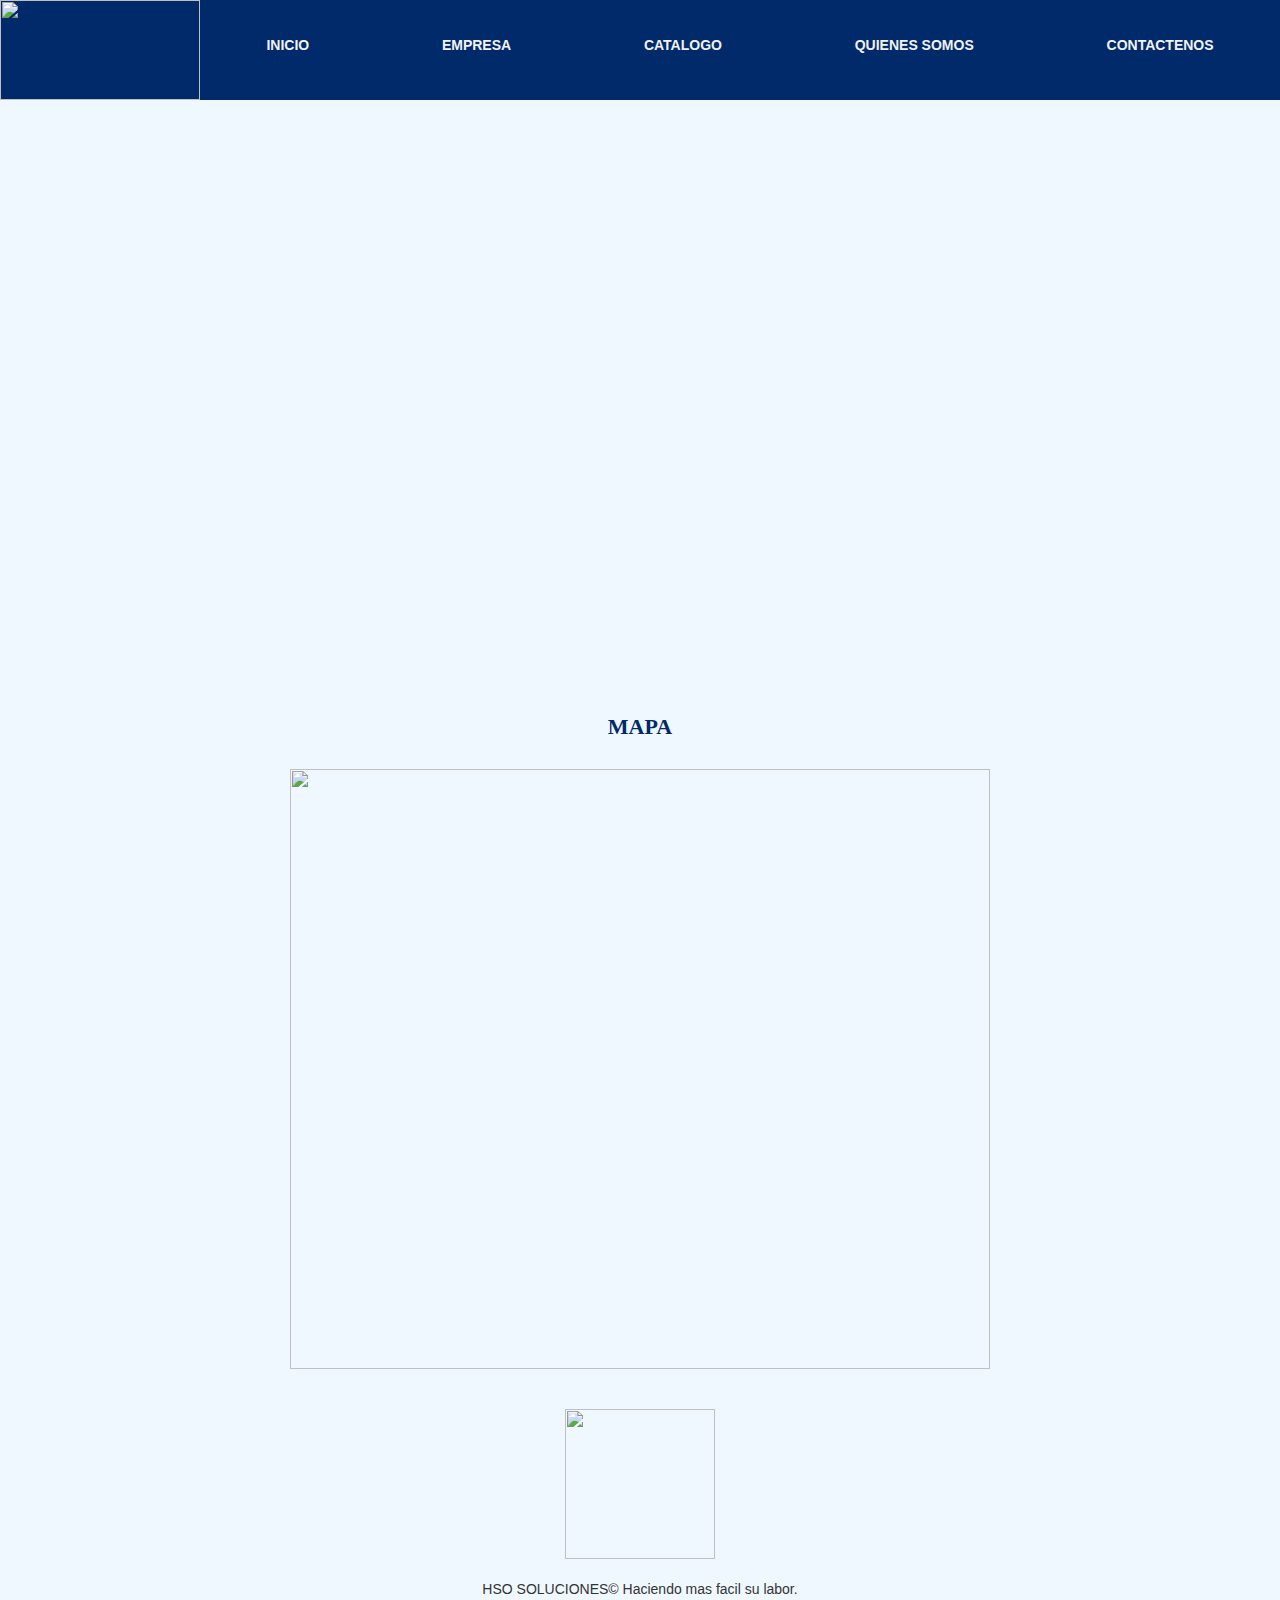
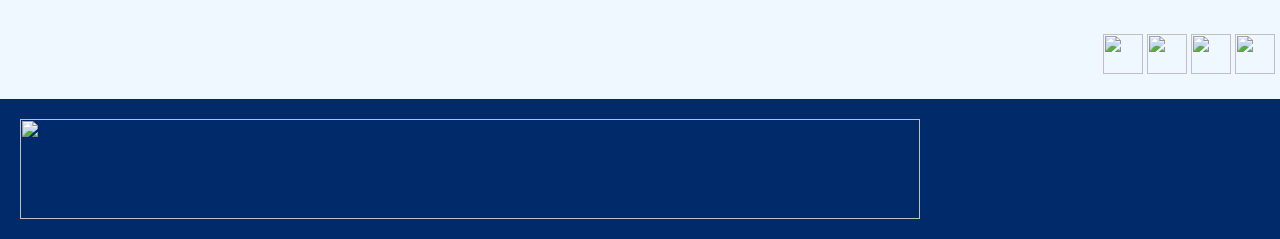
==== contactenos.html @ bebb4a22 "Merge pull request #2 from frontendpolitecnico2021/david" ====
<!DOCTYPE html>
<html>

<head>
    <meta charset="utf-8">
    <meta http-equiv="X-UA-Compatible" content="IE=edge, chrome">
    <title>HSO SOLUCIONES</title>
    <meta name="description" content="Contactenos">
    <link rel="stylesheet" href="https://maxcdn.bootstrapcdn.com/bootstrap/3.3.7/css/bootstrap.min.css">
    <link rel="stylesheet" href="main.css">
    <link href="css/estilos.css" rel="stylesheet" type="text/css">


</head>


<body>
    <div id="contenedor">
        <center>
            <table border="0" width="100%">
                <header>
                    <img src="img/LOGO HSO.png" style="width:200px;height:100px"> </a <nav>
                        <ul>
                            <li><button type="button" class="button.white"><a
                                        href="index.html">INICIO</a></button></li>
                            <li><button type="button" class="button.white"><a
                                        href="Empresa.html">EMPRESA</a></button></li>
                            <li><button type="button" class="button.white"><a
                                        href="galeria.html">CATALOGO</a></button></li>
                            <li><button type="button" class="button.white"><a
                                        href="quienes%20somos.html">QUIENES SOMOS</a></button></li>
                            <li><button type="button" class="button.white"><a
                                        href="contactenos.html">CONTACTENOS</a></button></li>
    
                        </ul>
                    </nav>
                </header>


                <tr>
                    <td align="center">

                        <iframe
                            src="https://docs.google.com/forms/d/e/1FAIpQLSeTGRxxDFqNO834pvdYVAnJty0N9b8lM-nuvAd_hJ6Jw9jU0Q/viewform?embedded=true"
                            width="1000" height="600" frameborder="0" marginheight="0"
                            marginwidth="0">Cargando...</iframe>


                    </td>
                </tr>
                <tr>
                    <td align="center">
                        <h4 id="encabezado">MAPA</h4>
                        <BR />
                        <img src="img/mapa.png" width="700px" height="600px">
                        <BR /><BR /><BR />
                        <img src="img/LOGO%20HSO.png" width="150px" height="150px"><BR />
                        <BR />
                        <p>HSO SOLUCIONES© Haciendo mas facil su labor.</p>
                        <BR />
                        <section id="dere">
                            <a href="http://www.facebook.com"><img
                                    src="http://rs754.pbsrc.com/albums/xx190/SallyBakker/FB_button.jpg~c200"
                                    style="width:40px;height:40px"> </a>
                            <a href="https://twitter.com/?lang=es"><img
                                    src="https://elviejodragon.com/wp-content/uploads/2015/01/Logotwitter.png"
                                    style="width:40px;height:40px"> </a>
                            <a href="http://www.youtube.com"><img
                                    src="https://www.gstatic.com/images/icons/material/product/2x/youtube_64dp.png"
                                    style="width:40px;height:40px"> </a>
                            <a href="http://www.flickr.com"><img
                                    src="https://4.bp.blogspot.com/-sUz68BwRQkY/UWHCWzWtR0I/AAAAAAAABEc/lWm4_MCRmjQ/s1600/Flickr_Logo.png"
                                    style="width:40px;height:40px"> </a>
                        </section>
                    </td>



                </tr>

            </table>

        </center>

        <footer><img src="img/footer3.png" align="center" style="width:900px;height:100px;"> </footer>

    </div>
</body>

</html>
---- css/estilos.css ----
html {
    background-color: #f2f2f2;
}

body {
    margin: 0;
}

header {
    background-color: #002A6A;
    display: flex;
    height: 100px;
}

ul {
    display: flex;
    justify-content: space-around;
    align-self: center;
    list-style: none;
    width: 100%;
    padding: 0px;
    
}

li > button {
    background-color: transparent;
    border: 0px;
    font-weight: 600;
    color: #f2f2f2;
}

li > button > a {
    color: #f2f2f2;
}

a{
    text-decoration: none; 
}

#encabezado {
    font-family: verdana;
    font-size:22px;
    font-weight: 600;
    text-align: center;
    color: #002A6A;
}

#encabezado > h3 {
    display: flex;
    font-size: 22px;
    padding-left: 16px;
}

#parrafo {
    font-family: verdana;
    font-size:14px; 
    text-align: left;
    color: black;
}   
#parrafo2 {
    font-family: AR DESTINE;
    font-size:20px; 
    text-align: left;
    color: floralwhite;
}  

#parrafo3 {
    font-family: Century;
    font-size:18px; 
    text-align: justify;
    color: black;
}   

#parrafo3 > p {
    padding-left: 16px;
}


#imagen {
    width:300px;
    height:300px;
    border-style: dashed;
    border-width: 10px;
    border-radius: 12px;
  }
#imagen2 {
    width:300px;
    height:300px;
    border-style: inset;
    border-width: 10px;
    border-radius: 12px;
  }

.txtgaleria {
    font-family: century gothic;
    font-size: 20px;
    color: black;
    text-align: CENTER;
}

.imggaleria {
    border-width: 5px;
    border-radius: 25px;
    padding: 0 px;
}

.zoom img{
    height: 100px;
    width: 150px;
    margin: 0px 0;
    transition: all 1s ease;
}

.zoom img:hover {
    height: 200px;
    width: 300px;
    margin: 0 auto;
}

#header{
  width: 1000px;
    height: 200px;
}

header img{
  width: 100%;
    height: auto;
}

#izq {
width: 95%;
float:left;
background-color: aliceblue;
padding: 10px;
text-align: left;
margin:5px;
box-sizing: border-box;

}

#dere {
padding: 5px;
float:right;
background-color: aliceblue;
box-sizing: border-box;

}

aside {
width: 100px;
height: 300px;
float: right;
padding: 10px;
}
    
footer{
    float: left;
    width: 100%;
    margin-top: 20px;
    background: #002A6A;
    padding: 20px;
}

@media screen and (max-width:1000px){
    header{width:100%;}
    #izq{width: 100%;}
    #der{width: 100%;}
}

#contenedor{
    margin:0 auto;
    overflow:hidden;
    background: aliceblue;
    }

.slider {
    width: 100%;
    margin: auto;
    overflow: hidden;
}

.slider ul{
    display: flex;
    padding: 0;
    width: 400%;
    
    animation: cambio 10s infinite alternate;
}

.slider li{
    width: 100%;
    list-style: none;
}

.slider img{
    width: 100%;
}

@keyframes cambio{
    0% {margin-left: 0;}
    20% {margin-left: 0;}
    
    25% {margin-left: -100%;}
    45% {margin-left: -100%;}
    
    50% {margin-left: -200%;}
    70% {margin-left: -200%;}
    
    75% {margin-left: -300%;}
    100% {margin-left: -300%;}
    
}

.banner {
    width: 105px;
    height: 310px;
    
    margin: auto;
    
    background-size: 100% 100%;
    
    animation: banner 10s infinite;
    animation-direction: alternate;
}

@keyframes banner {
    0%, 30% {
        background-image: url(img/BANNER1.png);
        opacity: 1;
    }
    31%, 34% {
        opacity: 0.1;
    }
    35%,65% {
        background-image: url(img/BANNER2.png);
        opacity: 1;
    }
    66%, 69%{
        opacity: 0.1;
    }
    70%, 100%{
        opacity: 1;
        background-image: url(img/BANNER3.png);
    }
    
}
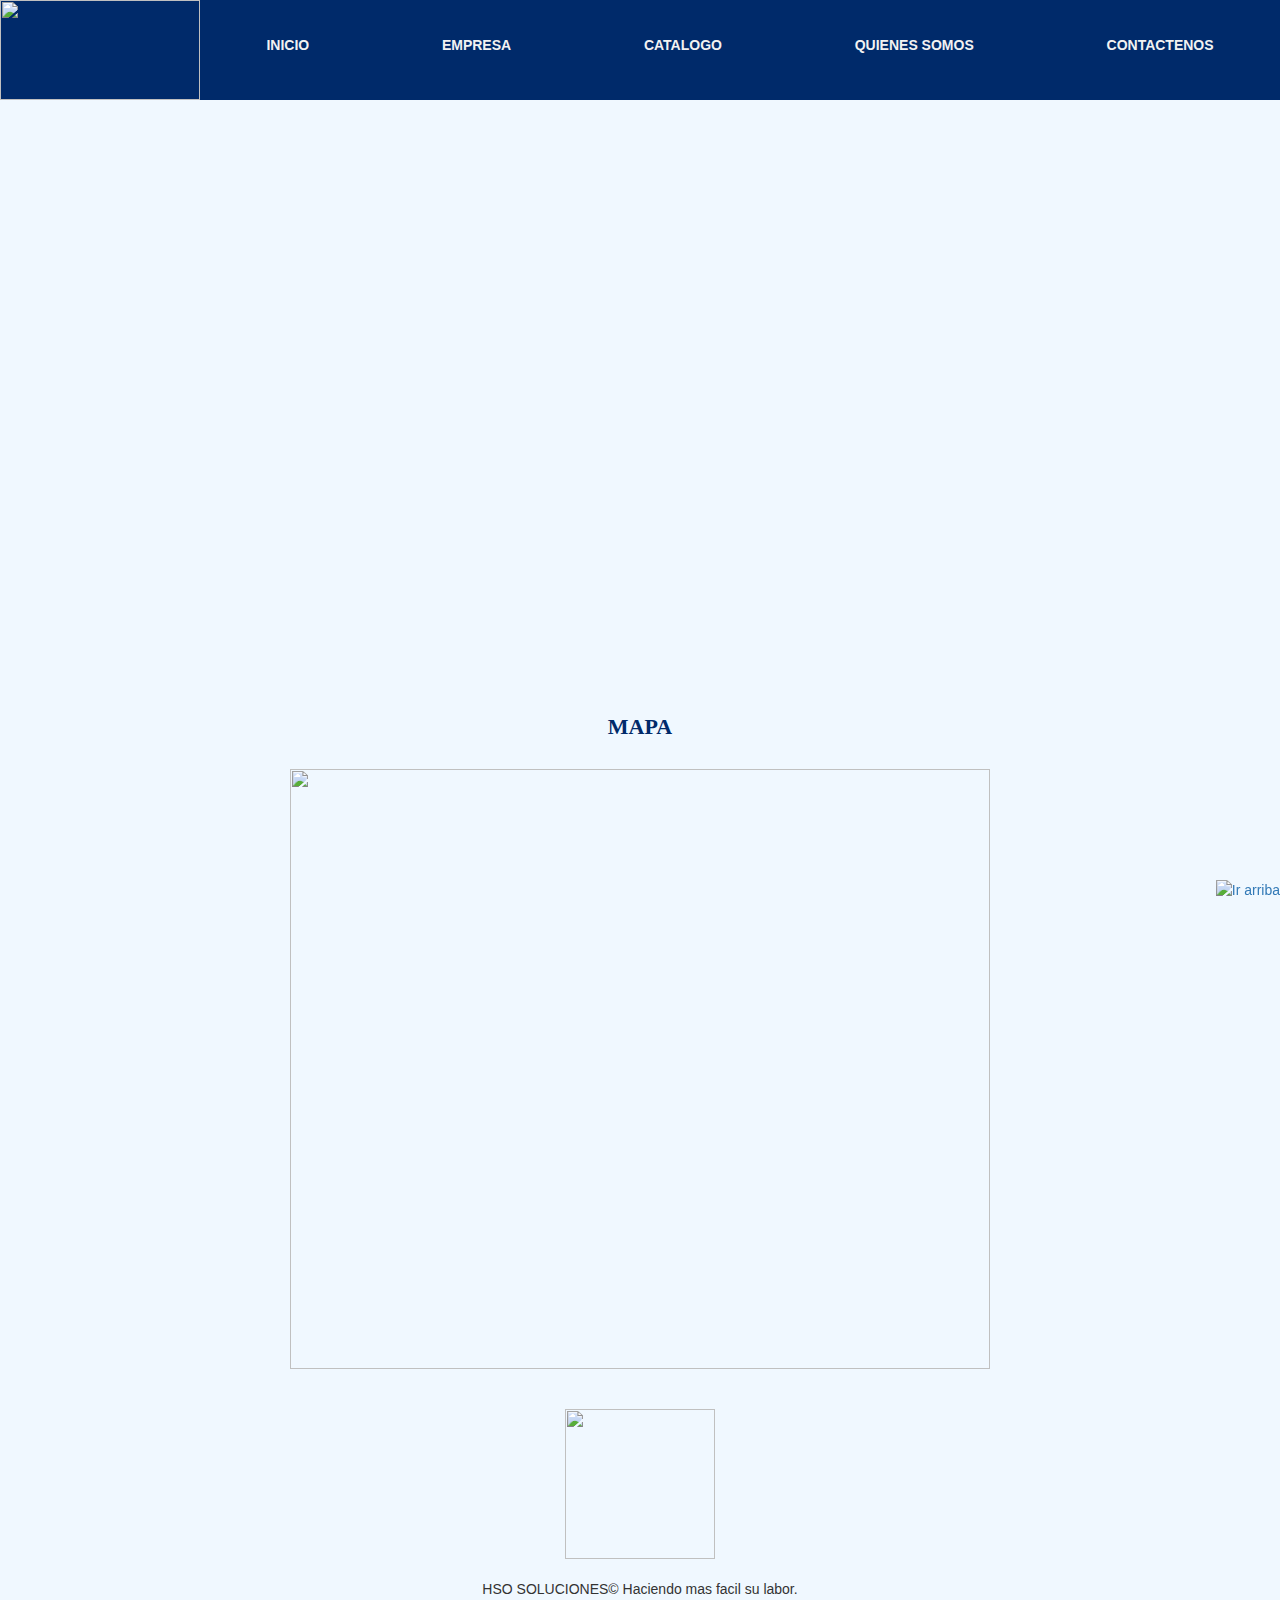
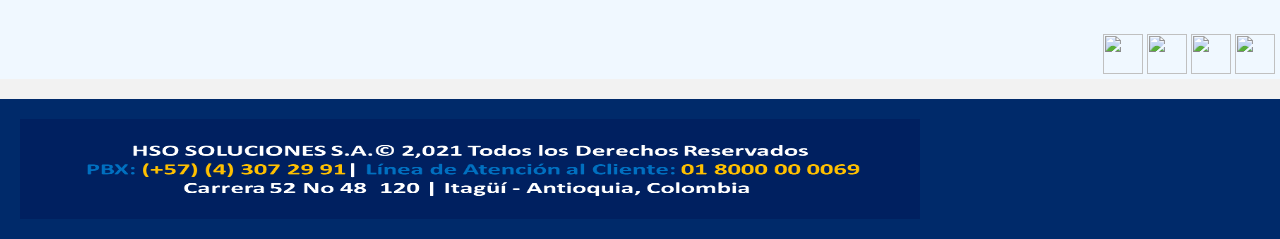
==== commit 6f75f466: "Cambios en headers/Footers/Script/botón"ir arriba"" ====
--- a/contactenos.html
+++ b/contactenos.html
@@ -79,6 +79,8 @@
                 </tr>
 
             </table>
+                   </script></div><div class="n"><div class="n"> <a href="#" title="Ir arriba"><img alt="Ir arriba" border="0" src="https://2.bp.blogspot.com/_qgZA1ny_dAs/S0QFsV1WD7I/AAAAAAAADhs/ZBKrnpzqBrk/s200/arrow8a.png" 
+                     style=position:fixed;bottom:0;right:0;/></a> </div>
 
         </center>
 
@@ -87,4 +89,4 @@
     </div>
 </body>
 
-</html>+</html>
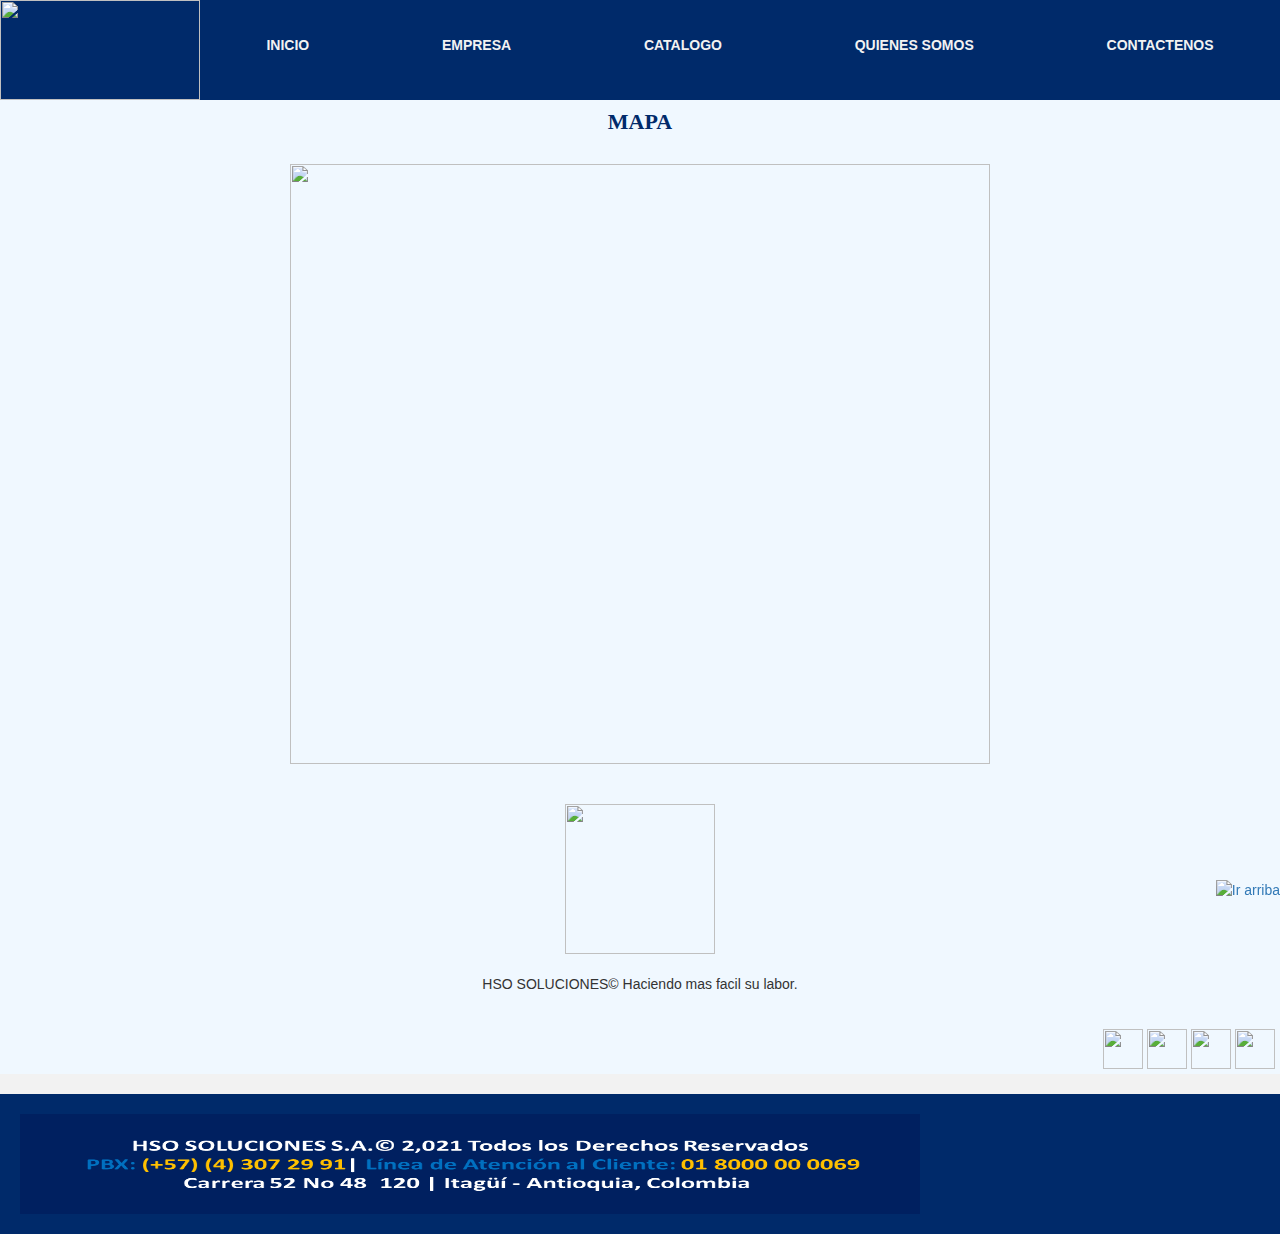
==== commit a52acd4f: "se mejora diseño" ====
--- a/contactenos.html
+++ b/contactenos.html
@@ -37,17 +37,7 @@
                 </header>
 
 
-                <tr>
-                    <td align="center">
-
-                        <iframe
-                            src="https://docs.google.com/forms/d/e/1FAIpQLSeTGRxxDFqNO834pvdYVAnJty0N9b8lM-nuvAd_hJ6Jw9jU0Q/viewform?embedded=true"
-                            width="1000" height="600" frameborder="0" marginheight="0"
-                            marginwidth="0">Cargando...</iframe>
-
-
-                    </td>
-                </tr>
+               
                 <tr>
                     <td align="center">
                         <h4 id="encabezado">MAPA</h4>
